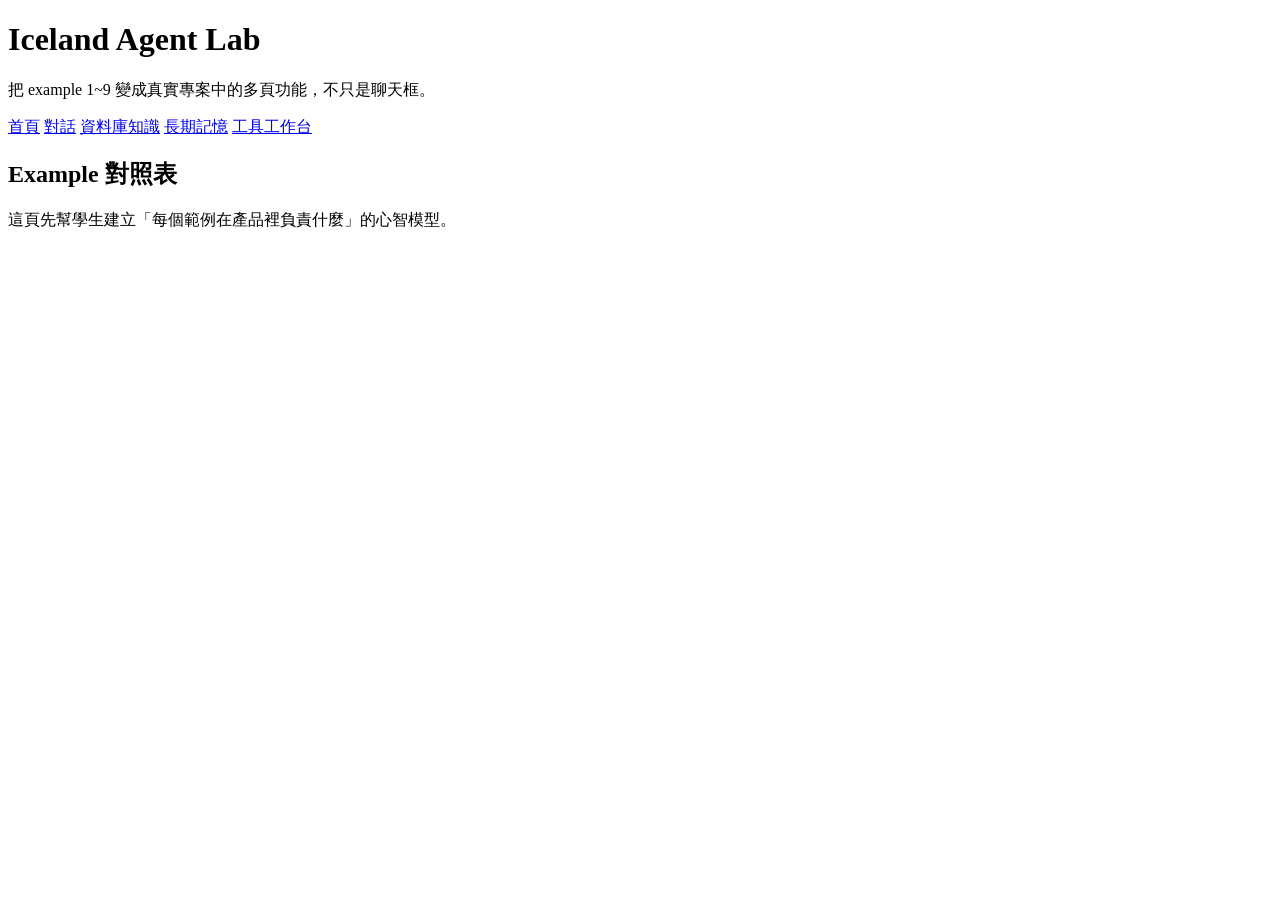
==== iceland_lab_web/web/index.html @ 19b7fe8a "add frontweb web" ====
<!doctype html>
<html lang="zh-Hant">
<head>
  <meta charset="UTF-8" />
  <meta name="viewport" content="width=device-width, initial-scale=1.0" />
  <title>Iceland Lab - 首頁</title>
  <link rel="stylesheet" href="/assets/style.css" />
</head>
<body data-page="index">
  <header class="top">
    <h1>Iceland Agent Lab</h1>
    <p>把 example 1~9 變成真實專案中的多頁功能，不只是聊天框。</p>
    <nav class="nav">
      <a href="/" class="active">首頁</a>
      <a href="/chat">對話</a>
      <a href="/knowledge">資料庫知識</a>
      <a href="/memory">長期記憶</a>
      <a href="/tools">工具工作台</a>
    </nav>
  </header>

  <main class="main">
    <div class="card">
      <h2>Example 對照表</h2>
      <div id="exampleMap"></div>
      <p class="muted">這頁先幫學生建立「每個範例在產品裡負責什麼」的心智模型。</p>
    </div>
  </main>

  <script src="/assets/app.js"></script>
</body>
</html>
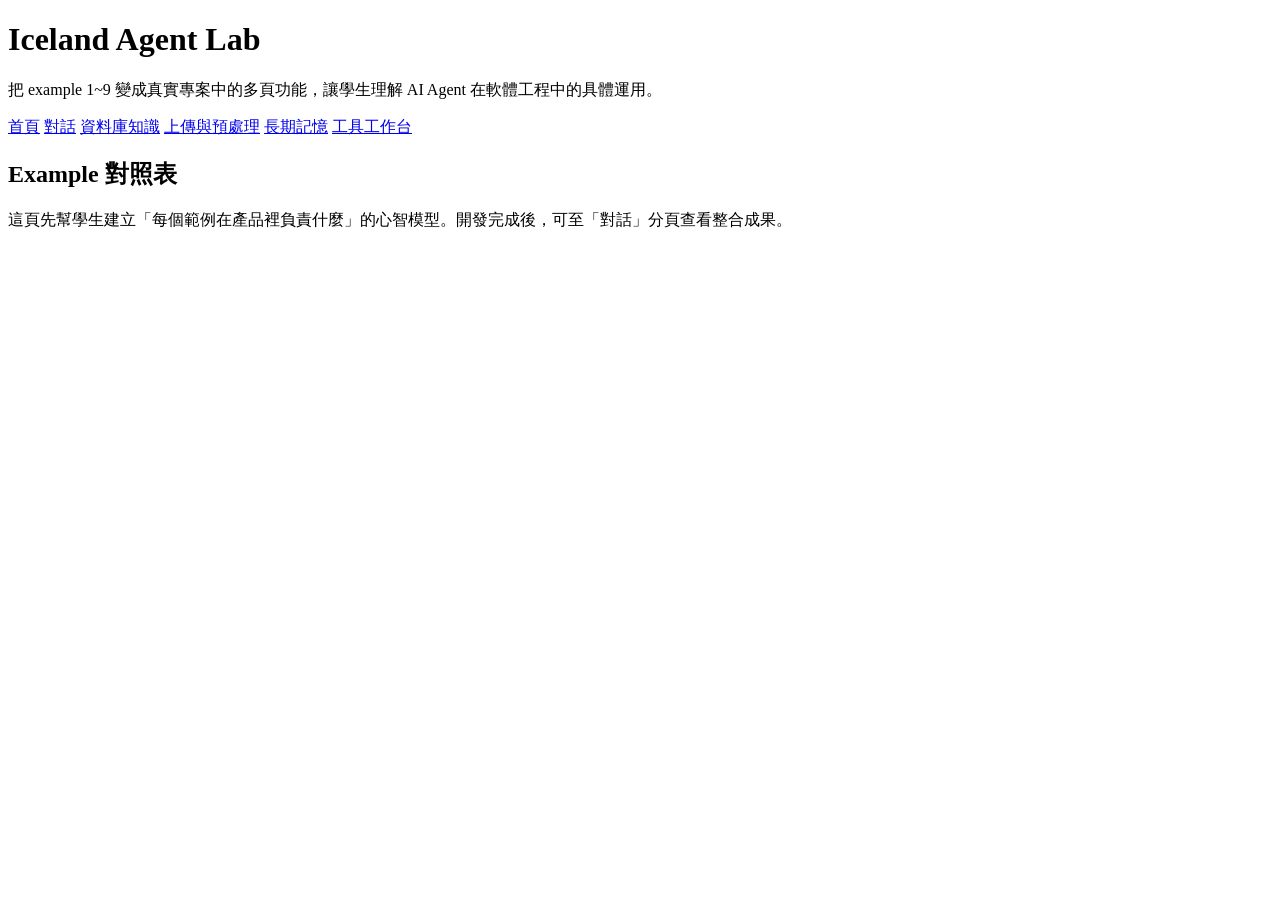
==== commit f95aad00: "fix error but not very success" ====
--- a/iceland_lab_web/web/index.html
+++ b/iceland_lab_web/web/index.html
@@ -9,11 +9,12 @@
 <body data-page="index">
   <header class="top">
     <h1>Iceland Agent Lab</h1>
-    <p>把 example 1~9 變成真實專案中的多頁功能，不只是聊天框。</p>
+    <p>把 example 1~9 變成真實專案中的多頁功能，讓學生理解 AI Agent 在軟體工程中的具體運用。</p>
     <nav class="nav">
       <a href="/" class="active">首頁</a>
       <a href="/chat">對話</a>
       <a href="/knowledge">資料庫知識</a>
+      <a href="/upload">上傳與預處理</a>
       <a href="/memory">長期記憶</a>
       <a href="/tools">工具工作台</a>
     </nav>
@@ -23,7 +24,7 @@
     <div class="card">
       <h2>Example 對照表</h2>
       <div id="exampleMap"></div>
-      <p class="muted">這頁先幫學生建立「每個範例在產品裡負責什麼」的心智模型。</p>
+      <p class="muted" style="margin-top: 20px;">這頁先幫學生建立「每個範例在產品裡負責什麼」的心智模型。開發完成後，可至「對話」分頁查看整合成果。</p>
     </div>
   </main>
 
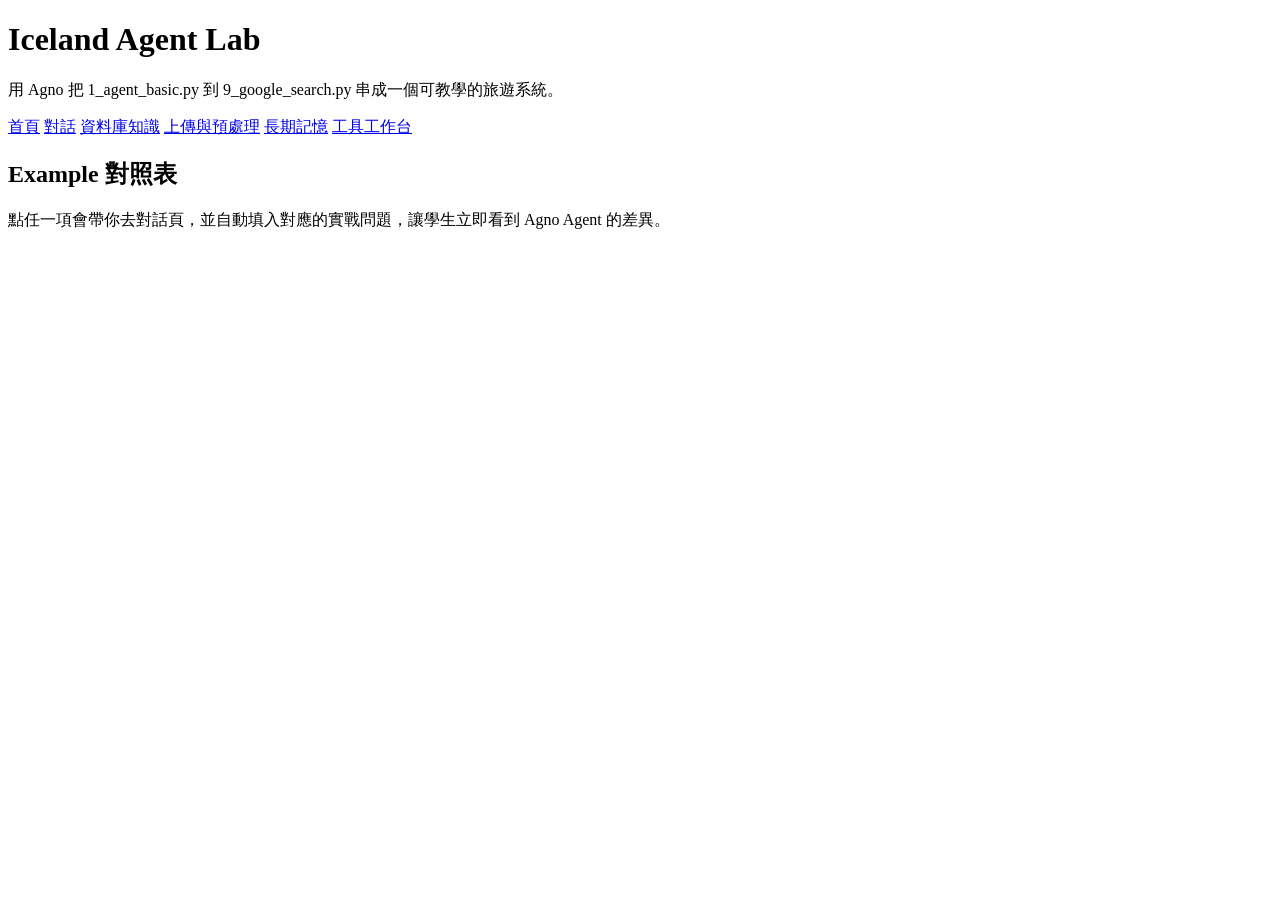
==== commit ca83efc1: "final version" ====
--- a/iceland_lab_web/web/index.html
+++ b/iceland_lab_web/web/index.html
@@ -9,7 +9,7 @@
 <body data-page="index">
   <header class="top">
     <h1>Iceland Agent Lab</h1>
-    <p>把 example 1~9 變成真實專案中的多頁功能，讓學生理解 AI Agent 在軟體工程中的具體運用。</p>
+    <p>用 Agno 把 1_agent_basic.py 到 9_google_search.py 串成一個可教學的旅遊系統。</p>
     <nav class="nav">
       <a href="/" class="active">首頁</a>
       <a href="/chat">對話</a>
@@ -24,7 +24,7 @@
     <div class="card">
       <h2>Example 對照表</h2>
       <div id="exampleMap"></div>
-      <p class="muted" style="margin-top: 20px;">這頁先幫學生建立「每個範例在產品裡負責什麼」的心智模型。開發完成後，可至「對話」分頁查看整合成果。</p>
+      <p class="muted" style="margin-top: 20px;">點任一項會帶你去對話頁，並自動填入對應的實戰問題，讓學生立即看到 Agno Agent 的差異。</p>
     </div>
   </main>
 
